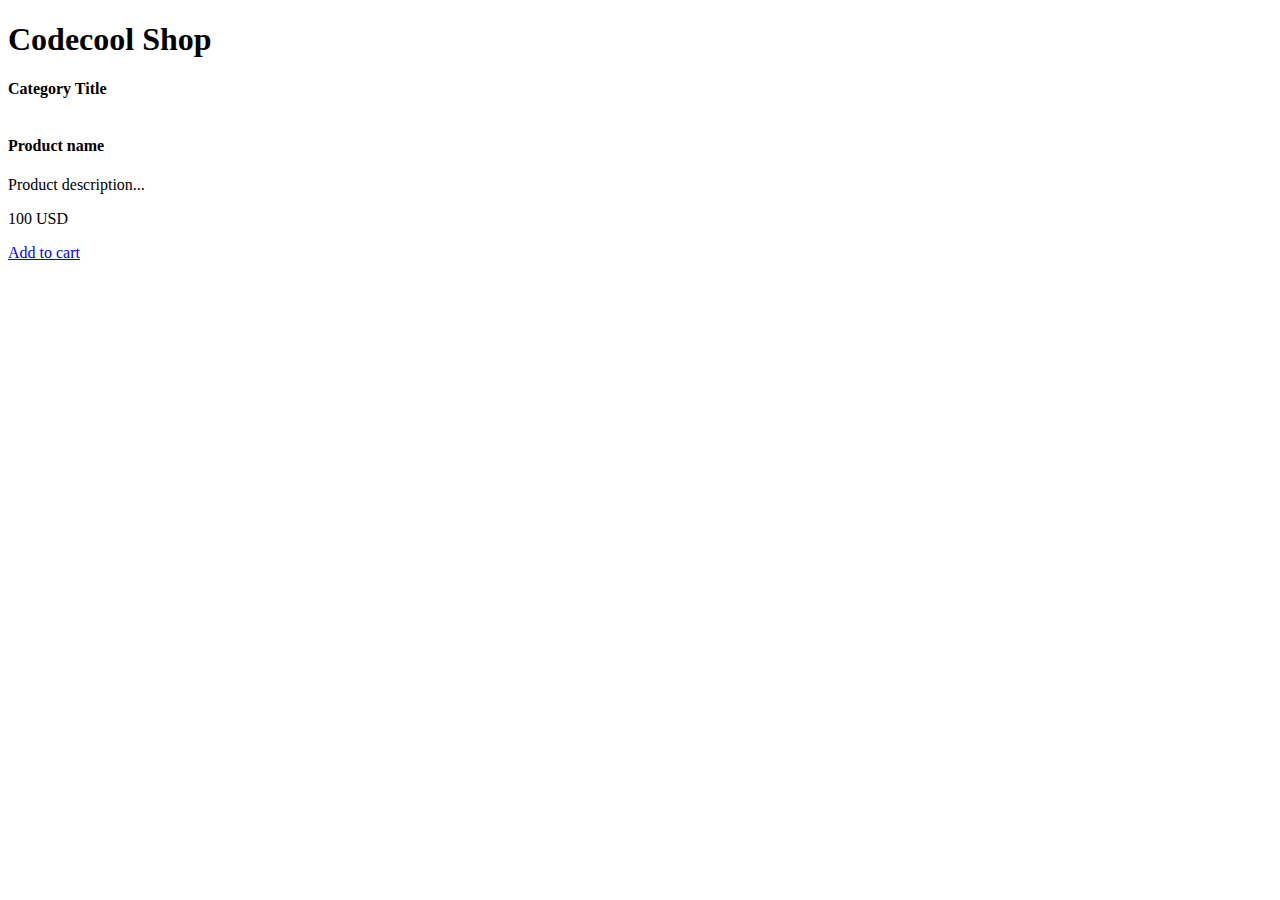
==== src/main/webapp/templates/product/index.html @ fbf0b1a9 "starter project" ====
<!doctype html>
<html lang="en" xmlns="http://www.w3.org/1999/xhtml" xmlns:th="http://www.thymeleaf.org">
<head>
    <meta charset="utf-8" />
    <meta name="author" content="Codecool" />
    <meta name="viewport" content="width=device-width, initial-scale=1, shrink-to-fit=no" />

    <title>Codecool Shop</title>

    <!-- Bootstrap components -->
    <!-- Latest compiled and minified Jquery -->
    <script src="https://code.jquery.com/jquery-3.3.1.min.js"
            integrity="sha256-FgpCb/KJQlLNfOu91ta32o/NMZxltwRo8QtmkMRdAu8=" crossorigin="anonymous"></script>

    <!--Latest compiled and minified Popper -->
    <script src="https://cdnjs.cloudflare.com/ajax/libs/popper.js/1.14.3/umd/popper.min.js"
            integrity="sha384-ZMP7rVo3mIykV+2+9J3UJ46jBk0WLaUAdn689aCwoqbBJiSnjAK/l8WvCWPIPm49" crossorigin="anonymous"></script>

    <!-- Latest compiled and minified JavaScript -->
    <script src="https://stackpath.bootstrapcdn.com/bootstrap/4.2.1/js/bootstrap.min.js"
    integrity="sha384-B0UglyR+jN6CkvvICOB2joaf5I4l3gm9GU6Hc1og6Ls7i6U/mkkaduKaBhlAXv9k" crossorigin="anonymous"></script>

    <!-- Latest compiled and minified CSS -->
    <link href="https://stackpath.bootstrapcdn.com/bootstrap/4.2.1/css/bootstrap.min.css" rel="stylesheet"
          integrity="sha384-GJzZqFGwb1QTTN6wy59ffF1BuGJpLSa9DkKMp0DgiMDm4iYMj70gZWKYbI706tWS" crossorigin="anonymous">
    <!-- End of Bootstrap components -->

    <link rel="stylesheet" type="text/css" href="/static/css/custom.css" />
</head>

<body>

<div class="jumbotron text-center">
    <h1>Codecool Shop</h1>
</div>

<div class="container">
    <div class="card">
        <strong th:text="${category.name}">Category Title</strong>
    </div>

    <div id="products" class="row">
        <div class="col col-sm-12 col-md-6 col-lg-4" th:each="prod,iterStat : ${products}">
            <div class="card">
                <img class="" src="http://placehold.it/400x250/000/fff" th:attr="src='/static/img/product_' + ${prod.id} + '.jpg'" alt="" />
                <div class="card-header">
                    <h4 class="card-title" th:text="${prod.name}">Product name</h4>
                    <p class="card-text" th:text="${prod.description}">Product description... </p>
                </div>
                <div class="card-body">
                    <div class="card-text">
                        <p class="lead" th:text="${prod.getPrice()}">100 USD</p>
                    </div>
                    <div class="card-text">
                        <a class="btn btn-success" href="#">Add to cart</a>
                    </div>
                </div>
            </div>
        </div>
    </div>

</div>

<div th:replace="footer.html :: copy"></div>

</body>
</html>
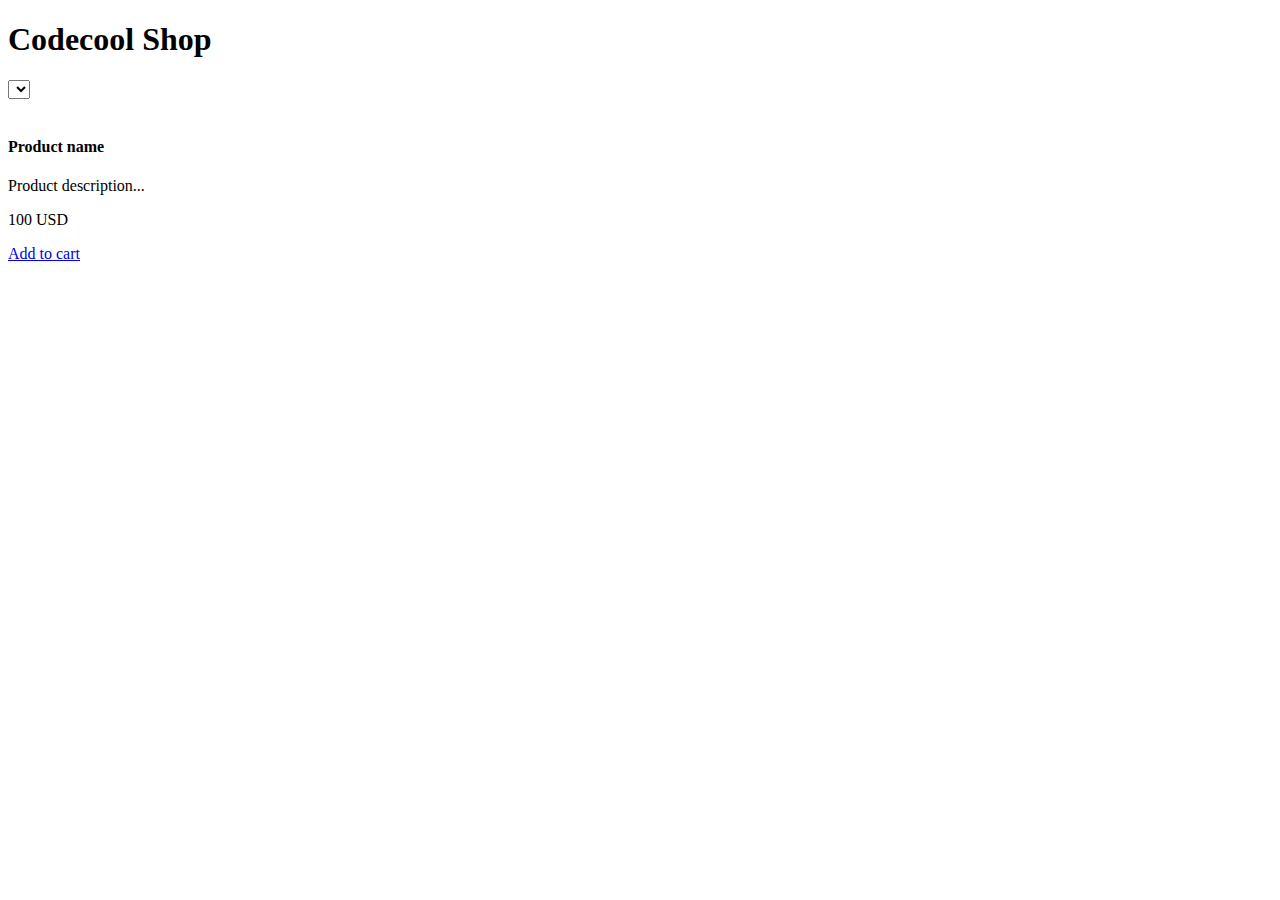
==== commit 477c59e5: "[matei] selecting category works" ====
--- a/src/main/webapp/templates/product/index.html
+++ b/src/main/webapp/templates/product/index.html
@@ -26,6 +26,7 @@
     <!-- End of Bootstrap components -->
 
     <link rel="stylesheet" type="text/css" href="/static/css/custom.css" />
+    <script src='/static/js/main.js' defer></script>
 </head>
 
 <body>
@@ -36,7 +37,9 @@
 
 <div class="container">
     <div class="card">
-        <strong th:text="${category.name}">Category Title</strong>
+        <select id = "sorter" th:field="${category.name}">
+            <option th:each="categ,iterStat : ${categories}" th:text="${categ.name}"></option>
+        </select>
     </div>
 
     <div id="products" class="row">
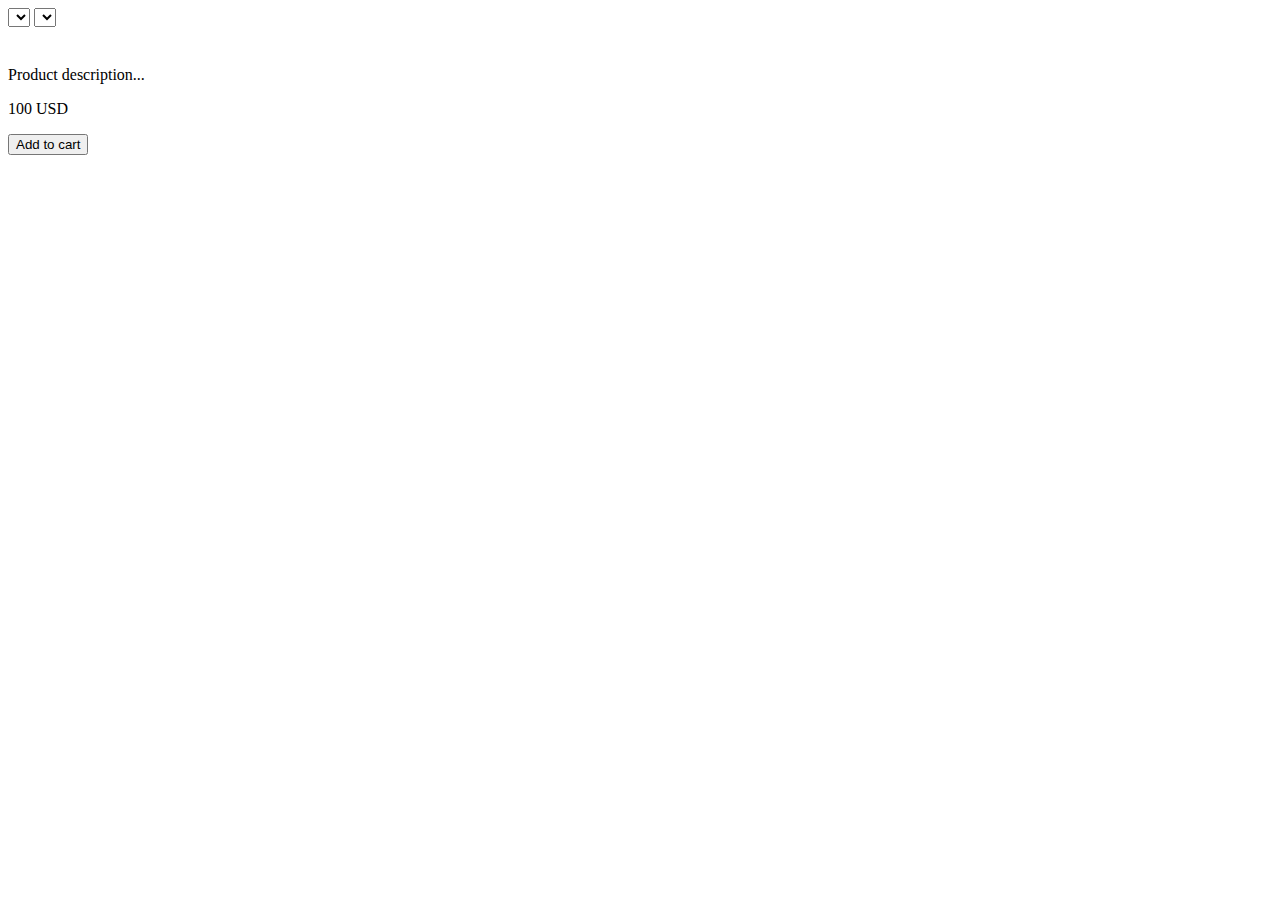
==== commit d6de7231: "[matei] add and remove to shopping cart done, to do: implement login and payment" ====
--- a/src/main/webapp/templates/product/index.html
+++ b/src/main/webapp/templates/product/index.html
@@ -31,14 +31,22 @@
 
 <body>
 
-<div class="jumbotron text-center">
-    <h1>Codecool Shop</h1>
-</div>
+<div th:replace="navbar.html :: copy"></div>
+<!--<div class="jumbotron text-center">-->
+<!--    <h1>Codecool Shop</h1>-->
+<!--</div>-->
 
 <div class="container">
     <div class="card">
-        <select id = "sorter" th:field="${category.name}">
+        <select id = "categorySorter" th:field="All">
+            <label>Select a category</label>
+            <option th:text="All"></option>
             <option th:each="categ,iterStat : ${categories}" th:text="${categ.name}"></option>
+        </select>
+        <select id = "supplierSorter" th:field="All">
+            <label>Select a category</label>
+            <option th:text="All"></option>
+            <option th:each="supp,iterStat : ${suppliers}" th:text="${supp.name}"></option>
         </select>
     </div>
 
@@ -47,7 +55,7 @@
             <div class="card">
                 <img class="" src="http://placehold.it/400x250/000/fff" th:attr="src='/static/img/product_' + ${prod.id} + '.jpg'" alt="" />
                 <div class="card-header">
-                    <h4 class="card-title" th:text="${prod.name}">Product name</h4>
+                    <h4 class="card-title" ><a href="product.html" th:href="@{/product(id=${prod.id})}" th:text="${prod.name}"></a></h4>
                     <p class="card-text" th:text="${prod.description}">Product description... </p>
                 </div>
                 <div class="card-body">
@@ -55,7 +63,7 @@
                         <p class="lead" th:text="${prod.getPrice()}">100 USD</p>
                     </div>
                     <div class="card-text">
-                        <a class="btn btn-success" href="#">Add to cart</a>
+                        <button class="btn btn-success" th:id="${prod.id}">Add to cart</button>
                     </div>
                 </div>
             </div>
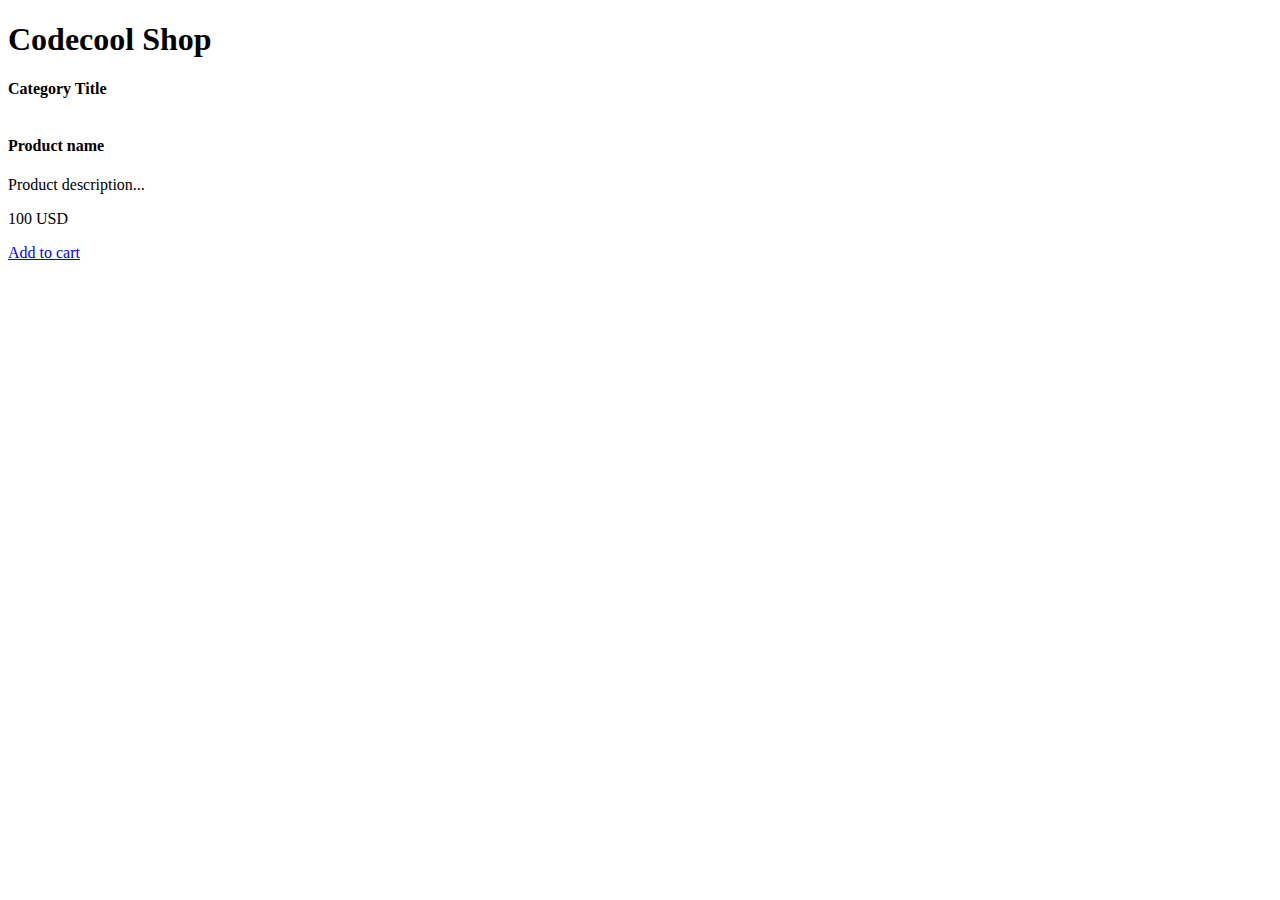
==== commit 4130eb83: "starter project" ====
--- a/src/main/webapp/templates/product/index.html
+++ b/src/main/webapp/templates/product/index.html
@@ -26,28 +26,17 @@
     <!-- End of Bootstrap components -->
 
     <link rel="stylesheet" type="text/css" href="/static/css/custom.css" />
-    <script src='/static/js/main.js' defer></script>
 </head>
 
 <body>
 
-<div th:replace="navbar.html :: copy"></div>
-<!--<div class="jumbotron text-center">-->
-<!--    <h1>Codecool Shop</h1>-->
-<!--</div>-->
+<div class="jumbotron text-center">
+    <h1>Codecool Shop</h1>
+</div>
 
 <div class="container">
     <div class="card">
-        <select id = "categorySorter" th:field="All">
-            <label>Select a category</label>
-            <option th:text="All"></option>
-            <option th:each="categ,iterStat : ${categories}" th:text="${categ.name}"></option>
-        </select>
-        <select id = "supplierSorter" th:field="All">
-            <label>Select a category</label>
-            <option th:text="All"></option>
-            <option th:each="supp,iterStat : ${suppliers}" th:text="${supp.name}"></option>
-        </select>
+        <strong th:text="${category.name}">Category Title</strong>
     </div>
 
     <div id="products" class="row">
@@ -55,7 +44,7 @@
             <div class="card">
                 <img class="" src="http://placehold.it/400x250/000/fff" th:attr="src='/static/img/product_' + ${prod.id} + '.jpg'" alt="" />
                 <div class="card-header">
-                    <h4 class="card-title" ><a href="product.html" th:href="@{/product(id=${prod.id})}" th:text="${prod.name}"></a></h4>
+                    <h4 class="card-title" th:text="${prod.name}">Product name</h4>
                     <p class="card-text" th:text="${prod.description}">Product description... </p>
                 </div>
                 <div class="card-body">
@@ -63,7 +52,7 @@
                         <p class="lead" th:text="${prod.getPrice()}">100 USD</p>
                     </div>
                     <div class="card-text">
-                        <button class="btn btn-success" th:id="${prod.id}">Add to cart</button>
+                        <a class="btn btn-success" href="#">Add to cart</a>
                     </div>
                 </div>
             </div>
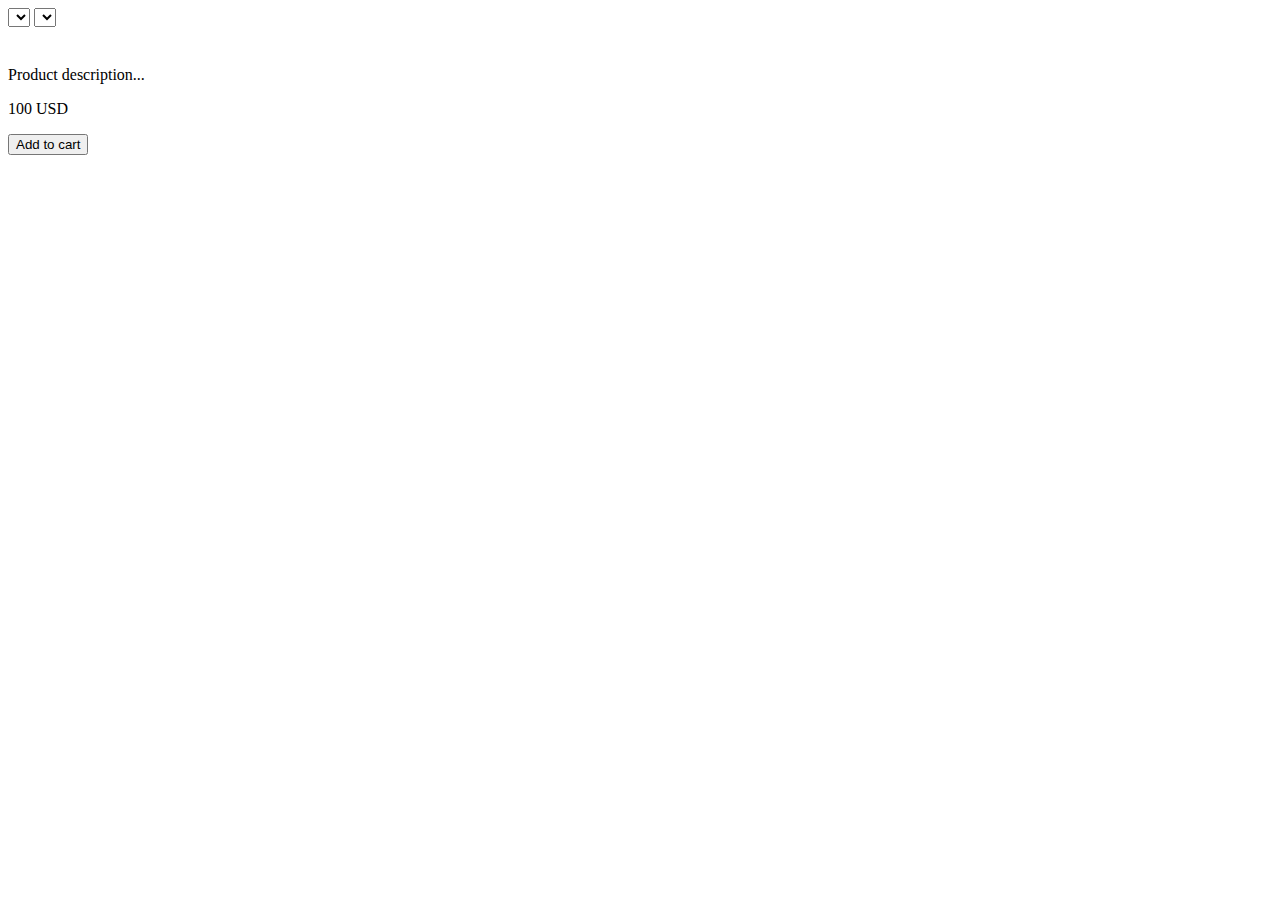
==== commit 0a30385b: "work on cart" ====
--- a/src/main/webapp/templates/product/index.html
+++ b/src/main/webapp/templates/product/index.html
@@ -26,25 +26,36 @@
     <!-- End of Bootstrap components -->
 
     <link rel="stylesheet" type="text/css" href="/static/css/custom.css" />
+    <script src='/static/js/main.js' defer></script>
 </head>
 
 <body>
 
-<div class="jumbotron text-center">
-    <h1>Codecool Shop</h1>
-</div>
+<div th:replace="navbar.html :: copy"></div>
+<!--<div class="jumbotron text-center">-->
+<!--    <h1>Codecool Shop</h1>-->
+<!--</div>-->
 
 <div class="container">
     <div class="card">
-        <strong th:text="${category.name}">Category Title</strong>
+        <select id = "categorySorter" th:field="All">
+            <label>Select a category</label>
+            <option th:text="All"></option>
+            <option th:each="categ,iterStat : ${categories}" th:text="${categ.name}"></option>
+        </select>
+        <select id = "supplierSorter" th:field="All">
+            <label>Select a category</label>
+            <option th:text="All"></option>
+            <option th:each="supp,iterStat : ${suppliers}" th:text="${supp.name}"></option>
+        </select>
     </div>
 
     <div id="products" class="row">
         <div class="col col-sm-12 col-md-6 col-lg-4" th:each="prod,iterStat : ${products}">
-            <div class="card">
+            <div class="card" th:id="${prod.id}">
                 <img class="" src="http://placehold.it/400x250/000/fff" th:attr="src='/static/img/product_' + ${prod.id} + '.jpg'" alt="" />
                 <div class="card-header">
-                    <h4 class="card-title" th:text="${prod.name}">Product name</h4>
+                    <h4 class="card-title" ><a href="product.html" th:href="@{/product(id=${prod.id})}" th:text="${prod.name}"></a></h4>
                     <p class="card-text" th:text="${prod.description}">Product description... </p>
                 </div>
                 <div class="card-body">
@@ -52,7 +63,7 @@
                         <p class="lead" th:text="${prod.getPrice()}">100 USD</p>
                     </div>
                     <div class="card-text">
-                        <a class="btn btn-success" href="#">Add to cart</a>
+                        <button class="btn btn-success" th:id="${prod.id}">Add to cart</button>
                     </div>
                 </div>
             </div>
